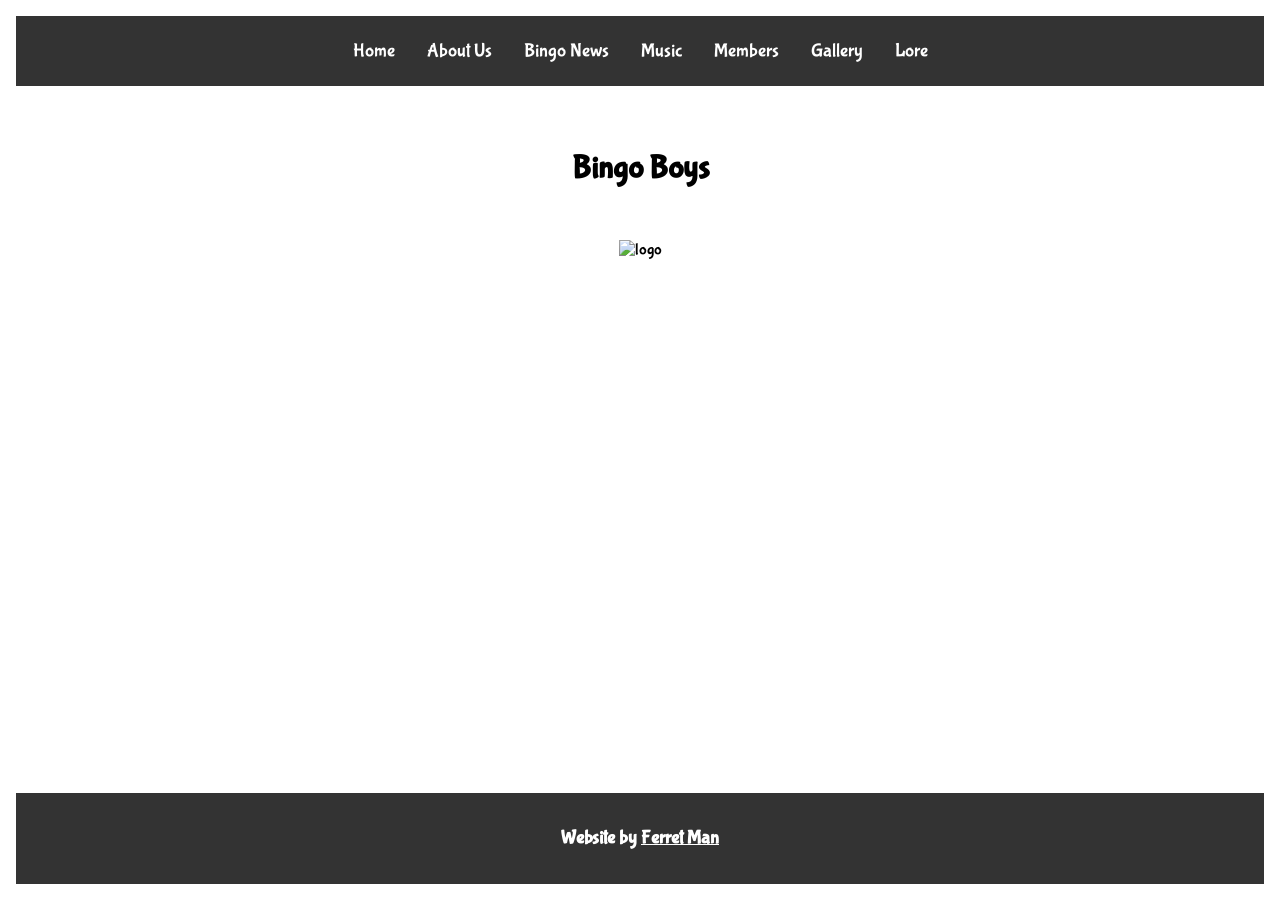
==== index.html @ 86851647 "Update index.html" ====
<!DOCTYPE html>
<html lang="en">
  <head>
    <meta property="og:title" content="Bingo Boys">
    <meta property="og:description" content="Welcome to the Bingo Boys official site. Explore our music, news, gallery, members, and more.">
    <meta property="og:image" content="https://bingo-boys.org/logocover.png">
    <meta property="og:url" content="https://bingo-boys.org/index.html">
    <meta property="og:type" content="website">

    <meta name="description" content="Welcome to the official site of the Bingo Boys. Explore our music, news, gallery, members, and more.">
    <link rel="icon" href="favicon.ico" type="image/x-icon">
    <script async src="https://pagead2.googlesyndication.com/pagead/js/adsbygoogle.js?client=ca-pub-8994374215719373" crossorigin="anonymous"></script>

    <meta charset="UTF-8" />
    <meta name="viewport" content="width=device-width, initial-scale=1.0" />
    <meta http-equiv="X-UA-Compatible" content="ie=edge" />

    <link rel="preconnect" href="https://fonts.googleapis.com" />
    <link rel="preconnect" href="https://fonts.gstatic.com" crossorigin />
    <link href="https://fonts.googleapis.com/css2?family=Bubblegum+Sans&display=swap" rel="stylesheet" />

    <title>Bingo Boys</title>

    <style>
      body {
        margin: 0;
        font-family: "Bubblegum Sans", sans-serif;
        display: flex;
        flex-direction: column;
        min-height: 100vh;
        padding: 1em;
        box-sizing: border-box;
      }

      nav {
        background-color: #333;
        padding: 1em;
      }

      nav ul {
        list-style: none;
        margin: 0;
        padding: 0;
        display: flex;
        flex-wrap: wrap;
        justify-content: center;
      }

      nav ul li {
        margin: 0.5em 1em;
      }

      nav ul li a {
        color: white;
        text-decoration: none;
        font-size: 1.2em;
      }

      nav ul li a:hover {
        text-decoration: underline;
      }

      h1 {
        text-align: center;
        margin-top: 2em;
      }

      img {
        display: block;
        max-width: 100%;
        height: auto;
        margin: 2em auto;
      }

      footer {
        background-color: #333;
        color: white;
        text-align: center;
        padding: 1em 0;
        margin-top: auto;
      }

      @keyframes cool-text-effect {
        0% {
          color: black;
        }
        50% {
          color: red;
        }
        100% {
          color: black;
        }
      }

      .cool-text {
        animation: cool-text-effect 3s infinite alternate;
      }
      .link {
        color: inherit; /* follows the animation color */
        text-decoration: underline; /* still looks like a link */
      }
    </style>
  </head>
  <body>
    <nav>
      <ul>
        <li><a href="#">Home</a></li>
        <li><a href="about.html">About Us</a></li>
        <li><a href="news.html">Bingo News</a></li>
        <li><a href="music.html">Music</a></li>
        <li><a href="members.html">Members</a></li>
        <li><a href="gallery.html">Gallery</a></li>
        <li><a href="lore.html">Lore</a></li>
      </ul>
    </nav>

    <h1>Bingo Boys</h1>
    <img src="bingo.PNG" alt="logo" />

    <footer>
      <h3 class="cool-text">Website by <a class="link" href="https://discord.com/users/845530409429368833">Ferret Man</a></h3>
    </footer>
  </body>
</html>
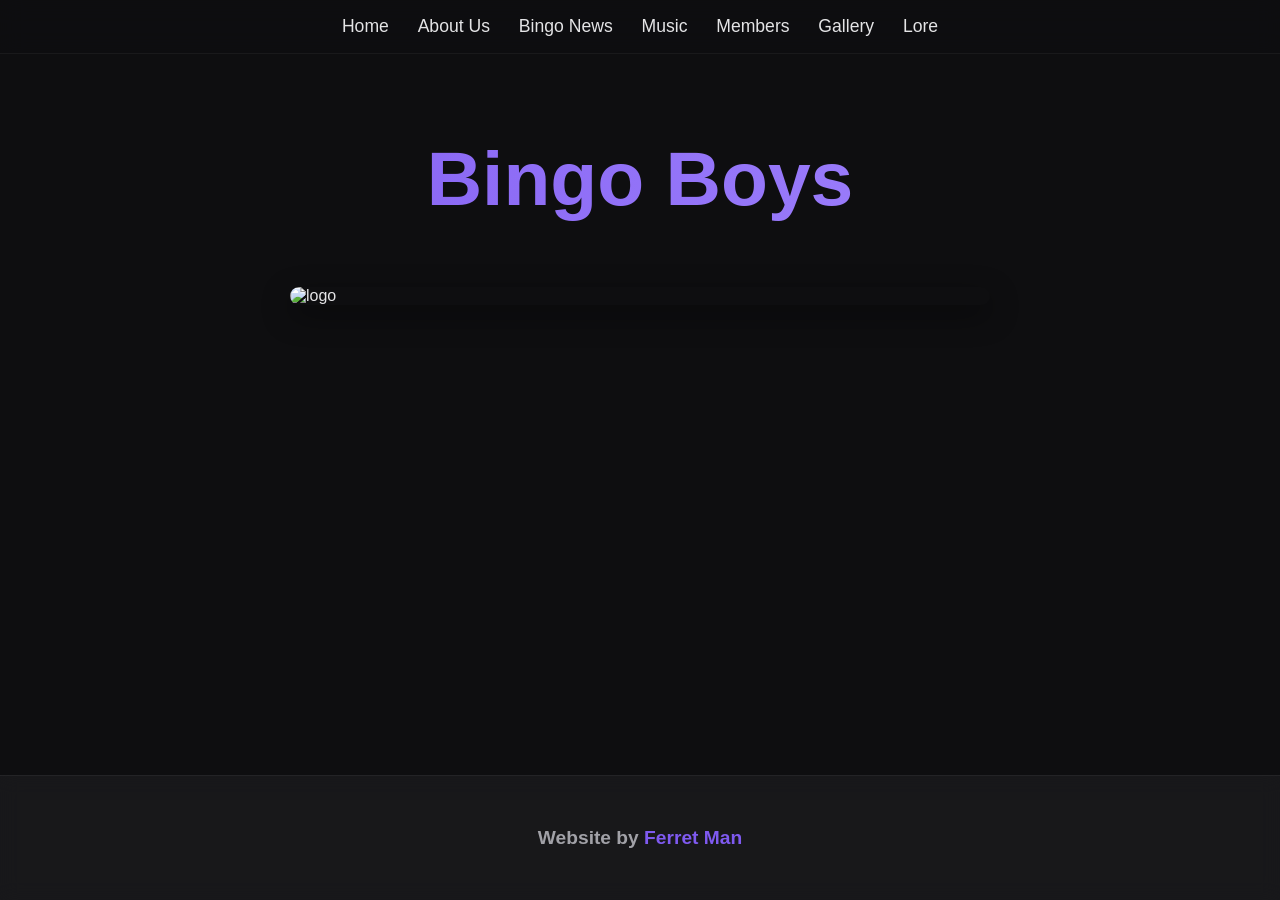
==== commit ed8a28bf: "Refactor index.html structure and styles" ====
--- a/index.html
+++ b/index.html
@@ -1,106 +1,151 @@
 <!DOCTYPE html>
 <html lang="en">
   <head>
-    <meta property="og:title" content="Bingo Boys">
-    <meta property="og:description" content="Welcome to the Bingo Boys official site. Explore our music, news, gallery, members, and more.">
-    <meta property="og:image" content="https://bingo-boys.org/logocover.png">
-    <meta property="og:url" content="https://bingo-boys.org/index.html">
-    <meta property="og:type" content="website">
-
-    <meta name="description" content="Welcome to the official site of the Bingo Boys. Explore our music, news, gallery, members, and more.">
-    <link rel="icon" href="favicon.ico" type="image/x-icon">
-    <script async src="https://pagead2.googlesyndication.com/pagead/js/adsbygoogle.js?client=ca-pub-8994374215719373" crossorigin="anonymous"></script>
-
     <meta charset="UTF-8" />
     <meta name="viewport" content="width=device-width, initial-scale=1.0" />
     <meta http-equiv="X-UA-Compatible" content="ie=edge" />
 
+    <meta property="og:title" content="Bingo Boys" />
+    <meta property="og:description" content="Welcome to the Bingo Boys official site. Explore our music, news, gallery, members, and more." />
+    <meta property="og:image" content="https://bingo-boys.org/logocover.png" />
+    <meta property="og:url" content="https://bingo-boys.org/index.html" />
+    <meta property="og:type" content="website" />
+
+    <meta name="description" content="Welcome to the official site of the Bingo Boys. Explore our music, news, gallery, members, and more." />
+    <link rel="icon" href="favicon.ico" type="image/x-icon" />
+    <script async src="https://pagead2.googlesyndication.com/pagead/js/adsbygoogle.js?client=ca-pub-8994374215719373" crossorigin="anonymous"></script>
+
     <link rel="preconnect" href="https://fonts.googleapis.com" />
     <link rel="preconnect" href="https://fonts.gstatic.com" crossorigin />
-    <link href="https://fonts.googleapis.com/css2?family=Bubblegum+Sans&display=swap" rel="stylesheet" />
+    <link href="https://fonts.googleapis.com/css2?family=Poppins:wght@300;400;600&display=swap" rel="stylesheet" />
 
     <title>Bingo Boys</title>
 
     <style>
-      body {
-        margin: 0;
-        font-family: "Bubblegum Sans", sans-serif;
-        display: flex;
-        flex-direction: column;
-        min-height: 100vh;
-        padding: 1em;
+      :root {
+        --bg: #0e0e10;
+        --card: #1a1a1d;
+        --accent: #7f5af0;
+        --accent-soft: #a58aff;
+        --text: #e4e4e6;
+        --text-dim: #a1a1a7;
+      }
+
+      * {
         box-sizing: border-box;
       }
 
+      body {
+        margin: 0;
+        font-family: "Inter", sans-serif;
+        background: var(--bg);
+        color: var(--text);
+        min-height: 100vh;
+        display: flex;
+        flex-direction: column;
+      }
+
       nav {
-        background-color: #333;
-        padding: 1em;
+        position: sticky;
+        top: 0;
+        z-index: 1000;
+        background: rgba(14,14,16,0.75);
+        backdrop-filter: blur(12px);
+        padding: 1rem 0;
+        border-bottom: 1px solid rgba(255,255,255,0.05);
       }
 
       nav ul {
-        list-style: none;
         margin: 0;
         padding: 0;
+        list-style: none;
         display: flex;
+        justify-content: center;
+        gap: 1.8rem;
         flex-wrap: wrap;
-        justify-content: center;
-      }
-
-      nav ul li {
-        margin: 0.5em 1em;
       }
 
       nav ul li a {
-        color: white;
         text-decoration: none;
-        font-size: 1.2em;
+        color: var(--text);
+        font-weight: 500;
+        font-size: 1.1rem;
+        transition: 0.25s ease;
+        padding-bottom: 4px;
+        border-bottom: 2px solid transparent;
       }
 
       nav ul li a:hover {
-        text-decoration: underline;
+        color: var(--accent);
+        border-bottom-color: var(--accent);
+      }
+
+      header {
+        text-align: center;
+        padding: 5rem 1rem 2rem;
+        animation: fadeIn 1.2s ease-out;
       }
 
       h1 {
-        text-align: center;
-        margin-top: 2em;
+        font-size: clamp(2.8rem, 6vw, 5rem);
+        margin: 0;
+        background: linear-gradient(90deg, var(--accent), var(--accent-soft));
+        -webkit-background-clip: text;
+        color: transparent;
       }
 
-      img {
+      .hero-img {
         display: block;
-        max-width: 100%;
-        height: auto;
-        margin: 2em auto;
+        width: min(700px, 90%);
+        margin: 2rem auto;
+        border-radius: 24px;
+        box-shadow: 0 10px 30px rgba(0,0,0,0.45);
+        animation: popIn 0.9s ease-out;
       }
 
       footer {
-        background-color: #333;
-        color: white;
+        margin-top: auto;
         text-align: center;
-        padding: 1em 0;
-        margin-top: auto;
-      }
-
-      @keyframes cool-text-effect {
-        0% {
-          color: black;
-        }
-        50% {
-          color: red;
-        }
-        100% {
-          color: black;
-        }
+        padding: 2rem 0;
+        background: rgba(26,26,29,0.85);
+        backdrop-filter: blur(10px);
+        color: var(--text-dim);
+        border-top: 1px solid rgba(255,255,255,0.05);
       }
 
       .cool-text {
-        animation: cool-text-effect 3s infinite alternate;
+        font-size: 1.2rem;
+        animation: glow 3s infinite ease-in-out alternate;
       }
+
+      @keyframes fadeIn {
+        from { opacity: 0; transform: translateY(20px); }
+        to { opacity: 1; transform: translateY(0); }
+      }
+
+      @keyframes popIn {
+        from { opacity: 0; transform: scale(0.9); }
+        to { opacity: 1; transform: scale(1); }
+      }
+
+      @keyframes glow {
+        0% { color: var(--text-dim); }
+        50% { color: var(--accent-soft); }
+        100% { color: var(--accent); }
+      }
+
       .link {
-        color: inherit; /* follows the animation color */
-        text-decoration: underline; /* still looks like a link */
+        color: var(--accent);
+        text-decoration: none;
+        font-weight: 600;
+      }
+
+      .link:hover {
+        text-decoration: underline;
       }
     </style>
   </head>
+
   <body>
     <nav>
       <ul>
@@ -114,8 +159,11 @@
       </ul>
     </nav>
 
-    <h1>Bingo Boys</h1>
-    <img src="bingo.PNG" alt="logo" />
+    <header>
+      <h1>Bingo Boys</h1>
+    </header>
+
+    <img src="bingo.PNG" alt="logo" class="hero-img" />
 
     <footer>
       <h3 class="cool-text">Website by <a class="link" href="https://discord.com/users/845530409429368833">Ferret Man</a></h3>
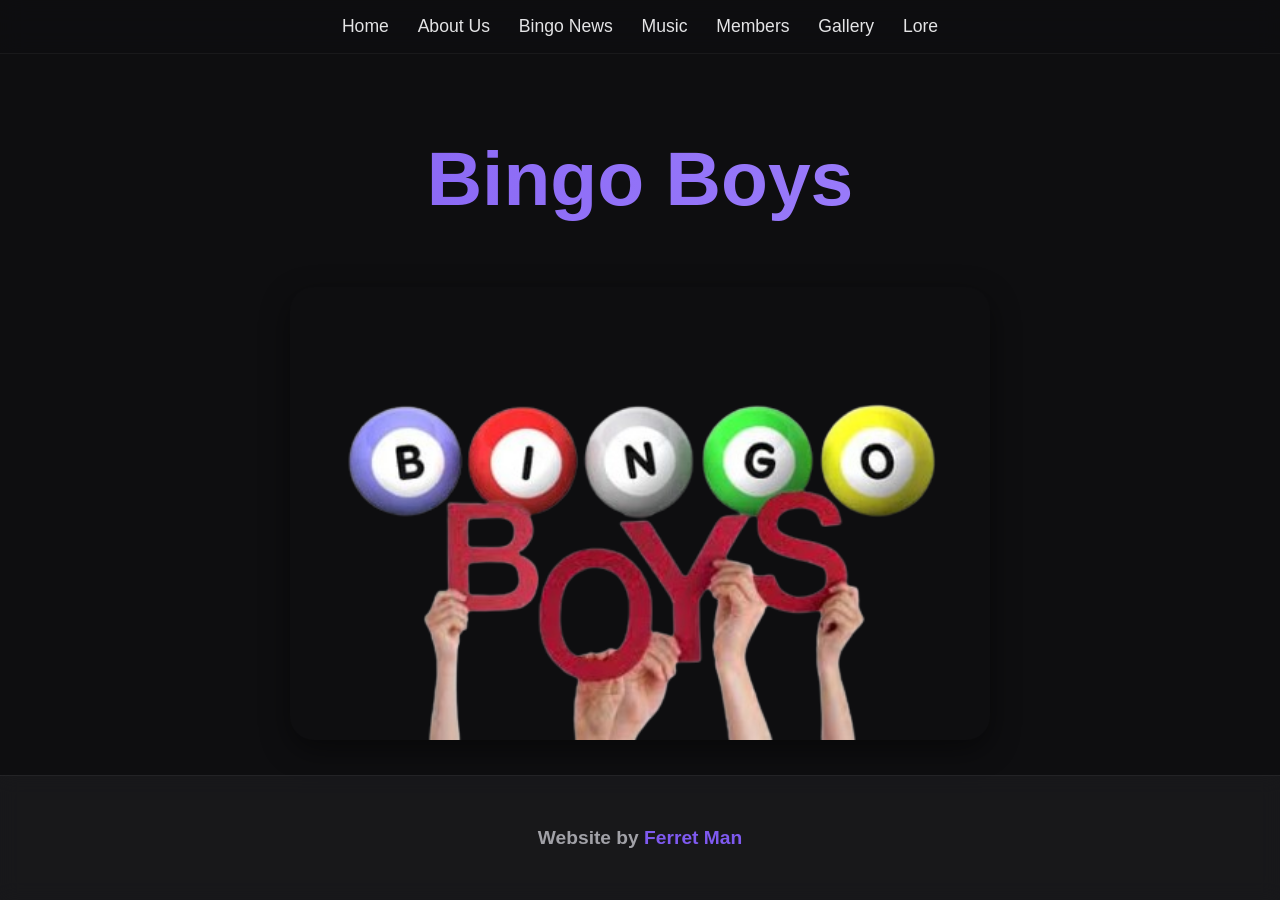
==== commit bdbf9e99: "Fix image filename case in index.html" ====
--- a/index.html
+++ b/index.html
@@ -163,7 +163,7 @@
       <h1>Bingo Boys</h1>
     </header>
 
-    <img src="bingo.PNG" alt="logo" class="hero-img" />
+    <img src="bingo.png" alt="logo" class="hero-img" />
 
     <footer>
       <h3 class="cool-text">Website by <a class="link" href="https://discord.com/users/845530409429368833">Ferret Man</a></h3>
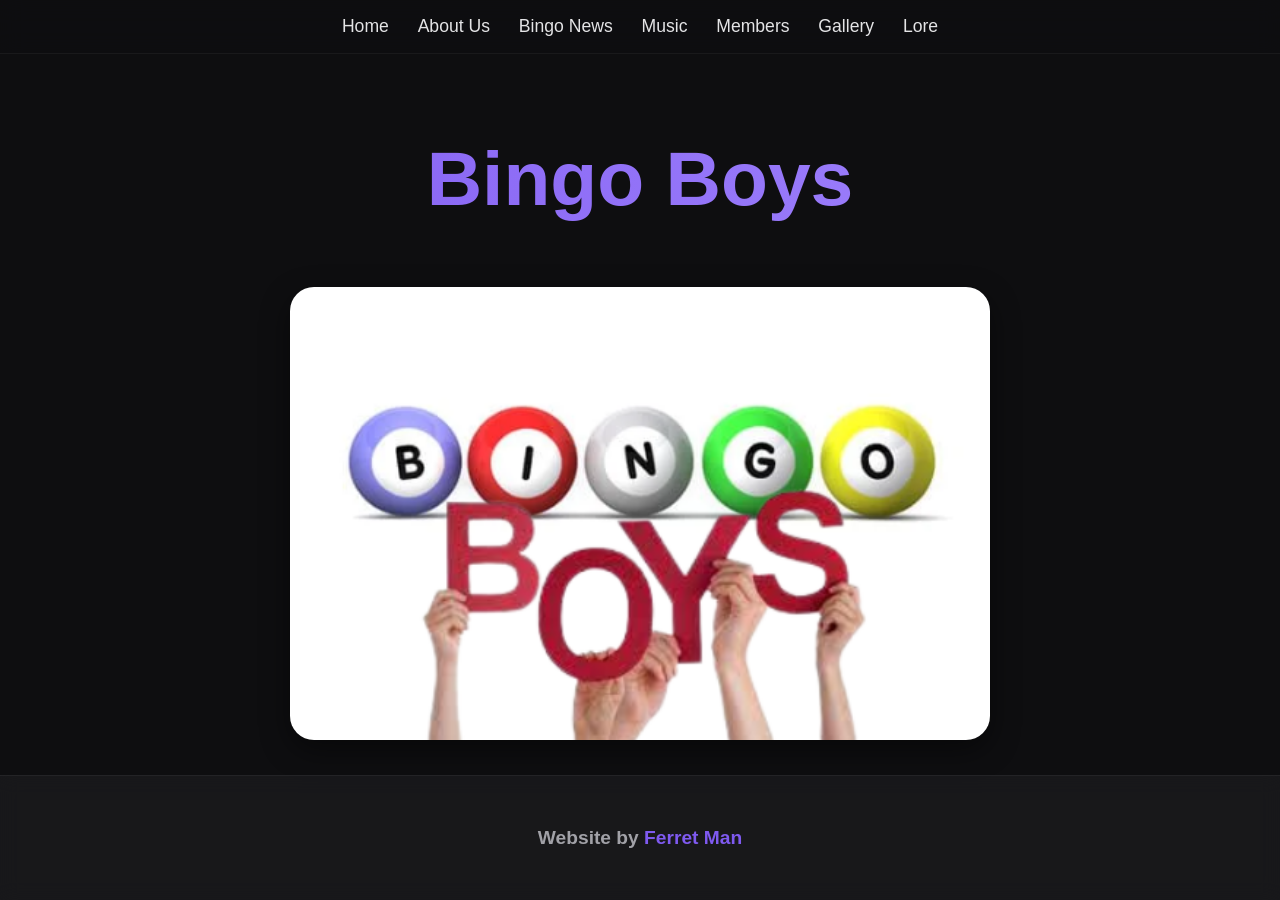
==== commit 071c9c81: "Update index.html" ====
--- a/index.html
+++ b/index.html
@@ -163,7 +163,7 @@
       <h1>Bingo Boys</h1>
     </header>
 
-    <img src="bingo.png" alt="logo" class="hero-img" />
+    <img src="bingo1.webp" alt="logo" class="hero-img" />
 
     <footer>
       <h3 class="cool-text">Website by <a class="link" href="https://discord.com/users/845530409429368833">Ferret Man</a></h3>
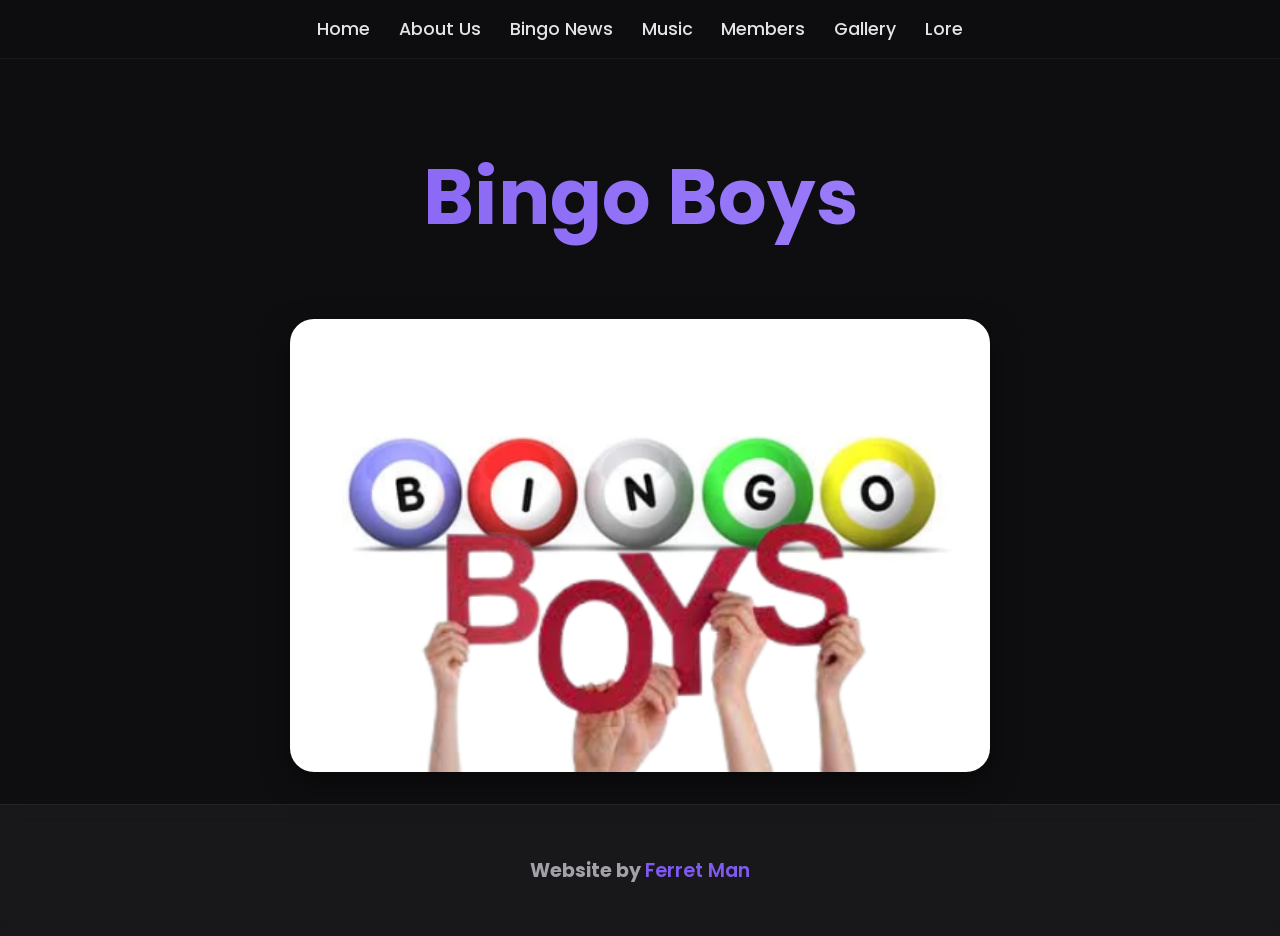
==== commit b7ffd705: "Refactor CSS styles for consistency" ====
--- a/index.html
+++ b/index.html
@@ -31,13 +31,11 @@
         --text-dim: #a1a1a7;
       }
 
-      * {
-        box-sizing: border-box;
-      }
+      * { box-sizing: border-box; }
 
       body {
         margin: 0;
-        font-family: "Inter", sans-serif;
+        font-family: "Poppins", sans-serif;
         background: var(--bg);
         color: var(--text);
         min-height: 100vh;
@@ -140,9 +138,7 @@
         font-weight: 600;
       }
 
-      .link:hover {
-        text-decoration: underline;
-      }
+      .link:hover { text-decoration: underline; }
     </style>
   </head>
 
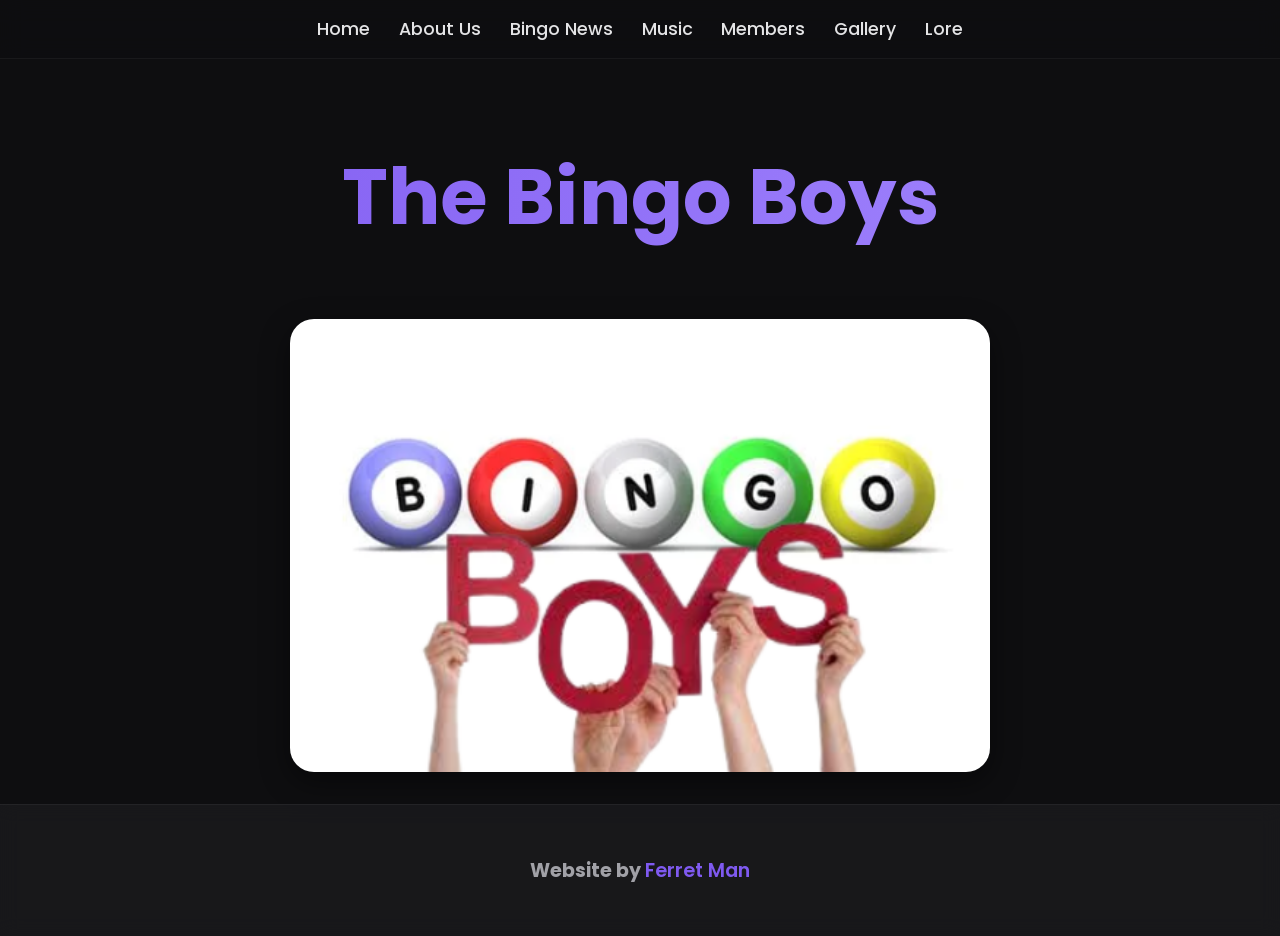
==== commit 7a8f4f11: "Change header title from 'Bingo Boys' to 'The Bingo Boys'" ====
--- a/index.html
+++ b/index.html
@@ -156,7 +156,7 @@
     </nav>
 
     <header>
-      <h1>Bingo Boys</h1>
+      <h1>The Bingo Boys</h1>
     </header>
 
     <img src="bingo1.webp" alt="logo" class="hero-img" />
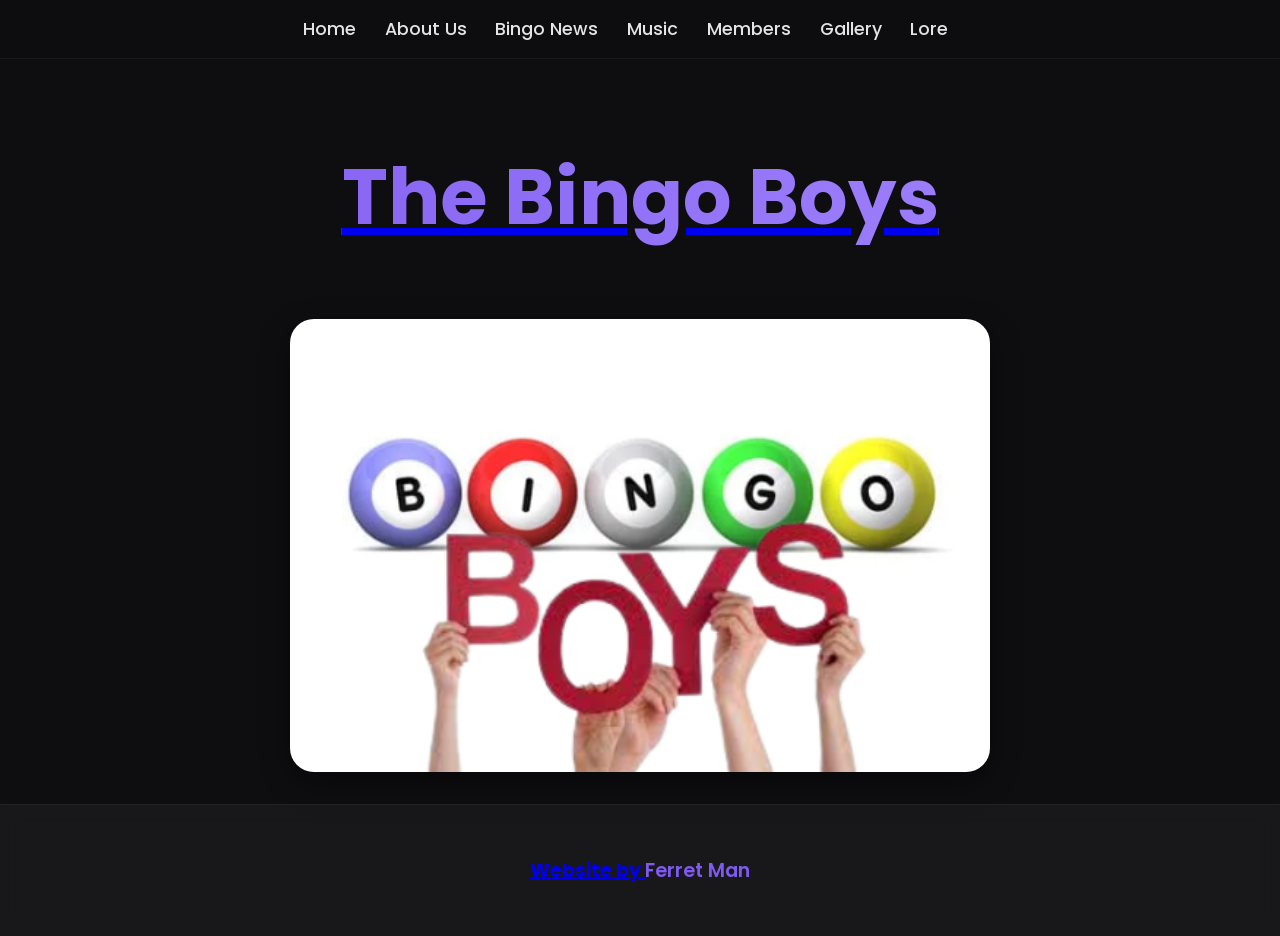
==== commit 57d1aa71: "Update index.html" ====
--- a/index.html
+++ b/index.html
@@ -152,6 +152,7 @@
         <li><a href="members.html">Members</a></li>
         <li><a href="gallery.html">Gallery</a></li>
         <li><a href="lore.html">Lore</a></li>
+        <li><a href="bbdl.html"</li>
       </ul>
     </nav>
 
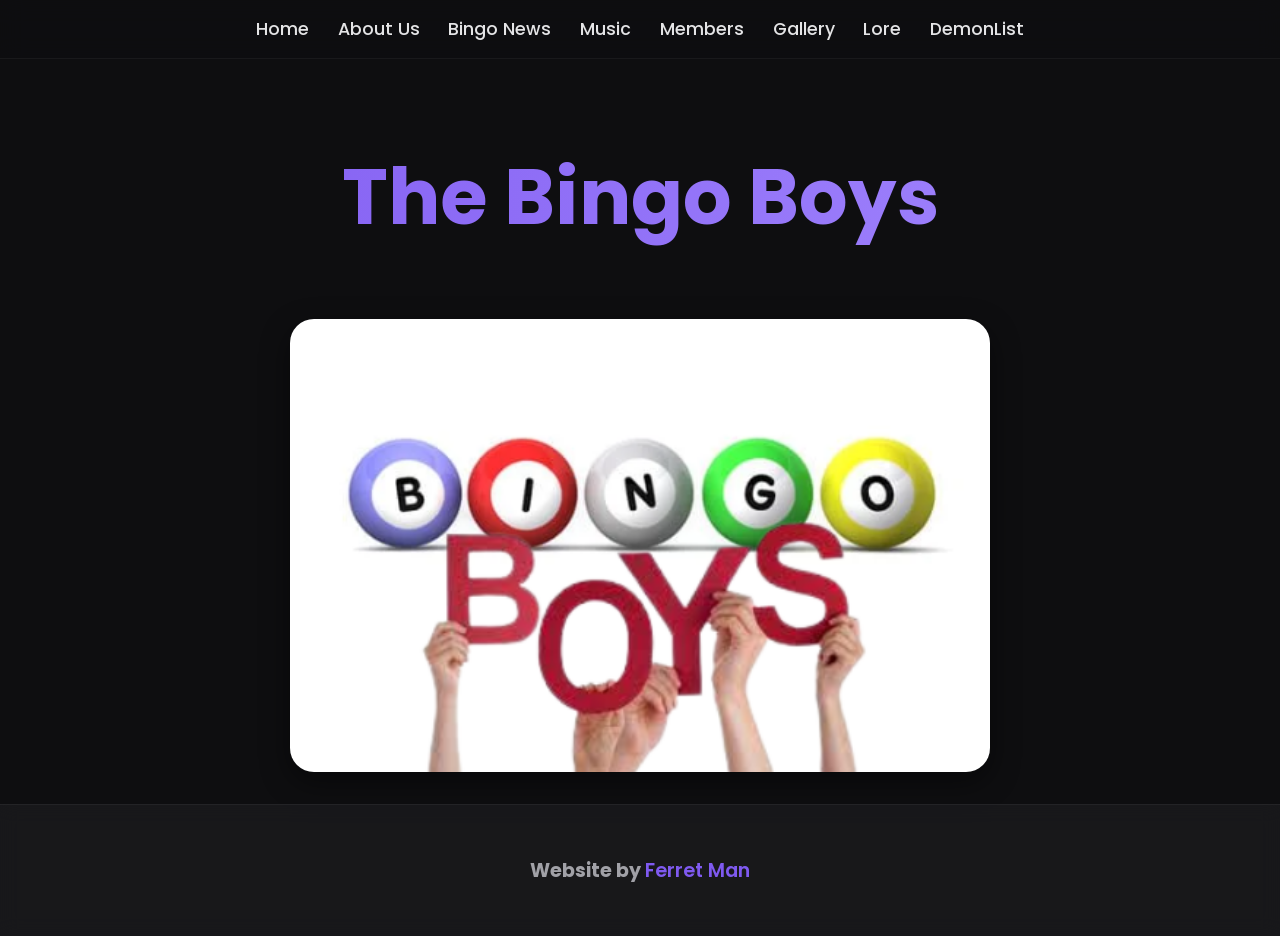
==== commit b0a0fc7c: "Update link text for DemonList in navigation" ====
--- a/index.html
+++ b/index.html
@@ -152,7 +152,7 @@
         <li><a href="members.html">Members</a></li>
         <li><a href="gallery.html">Gallery</a></li>
         <li><a href="lore.html">Lore</a></li>
-        <li><a href="bbdl.html"</li>
+        <li><a href="bbdl.html">DemonList</a></li>
       </ul>
     </nav>
 
